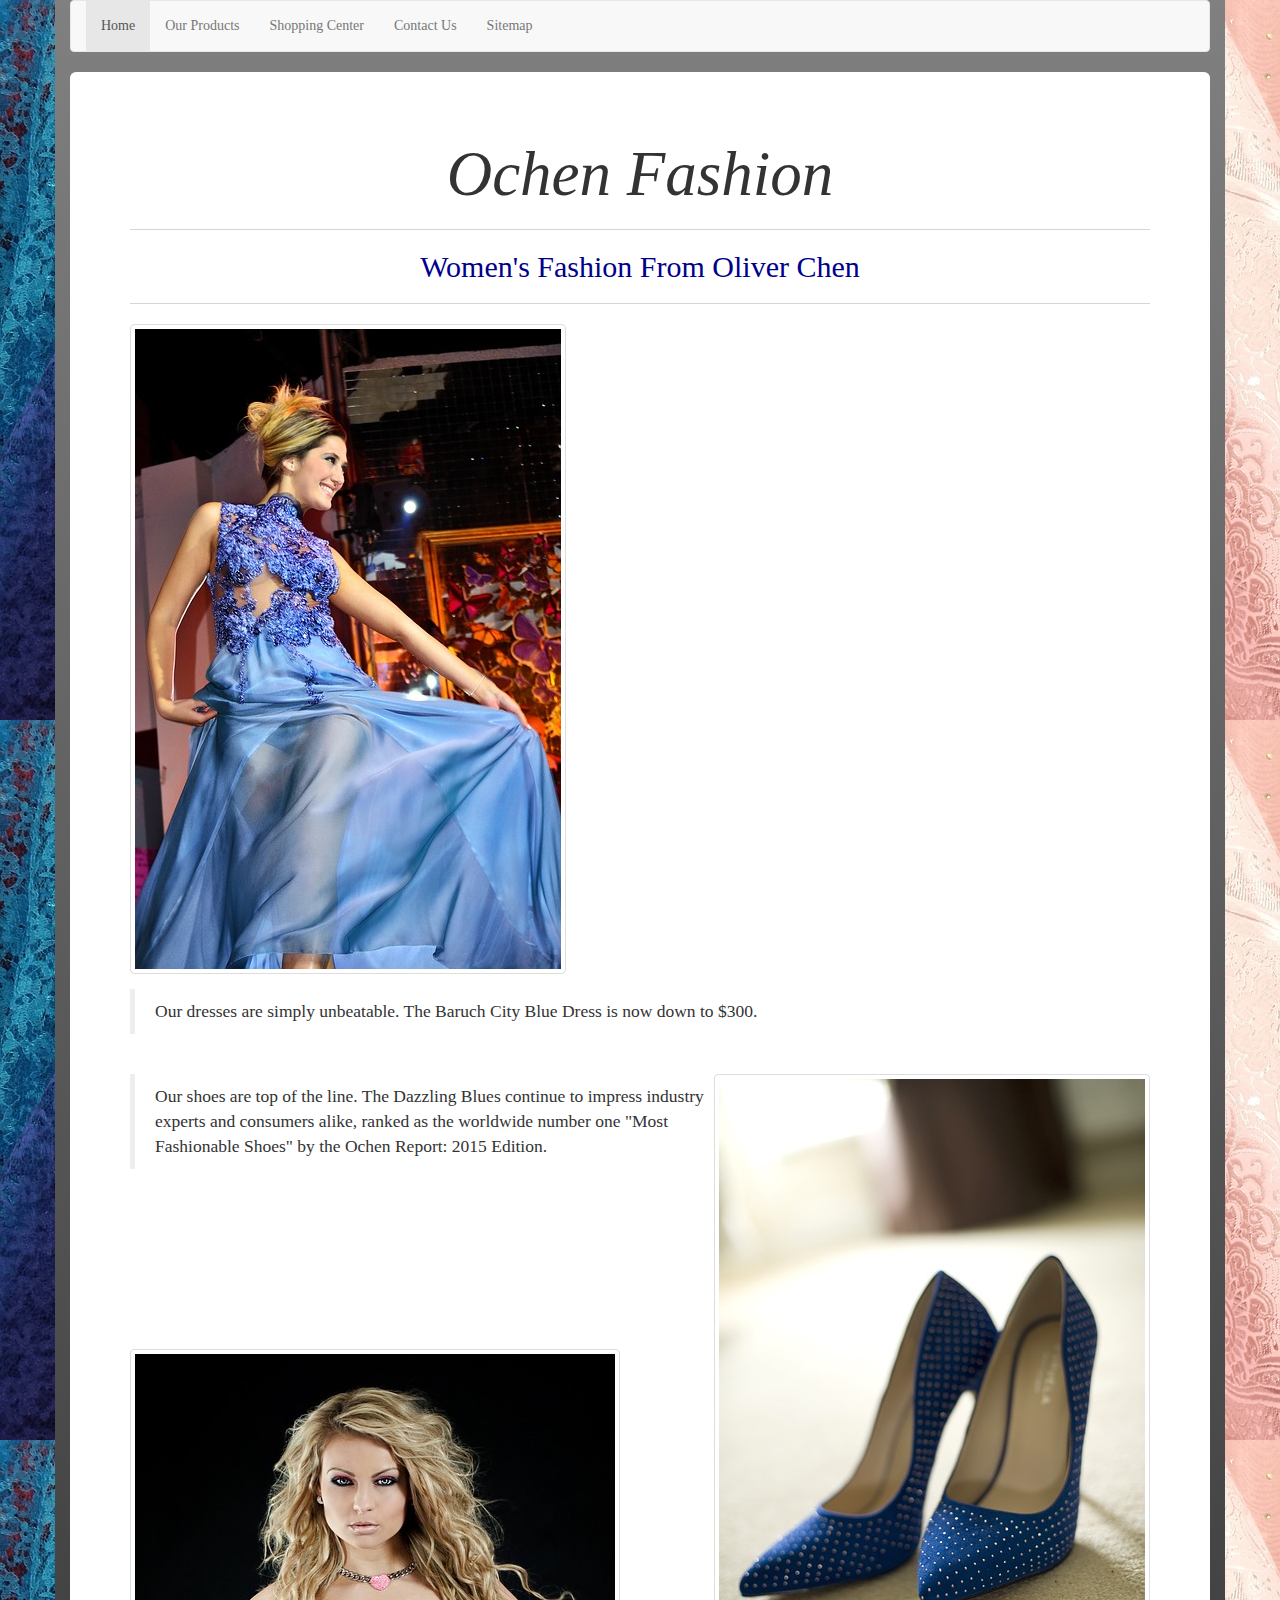
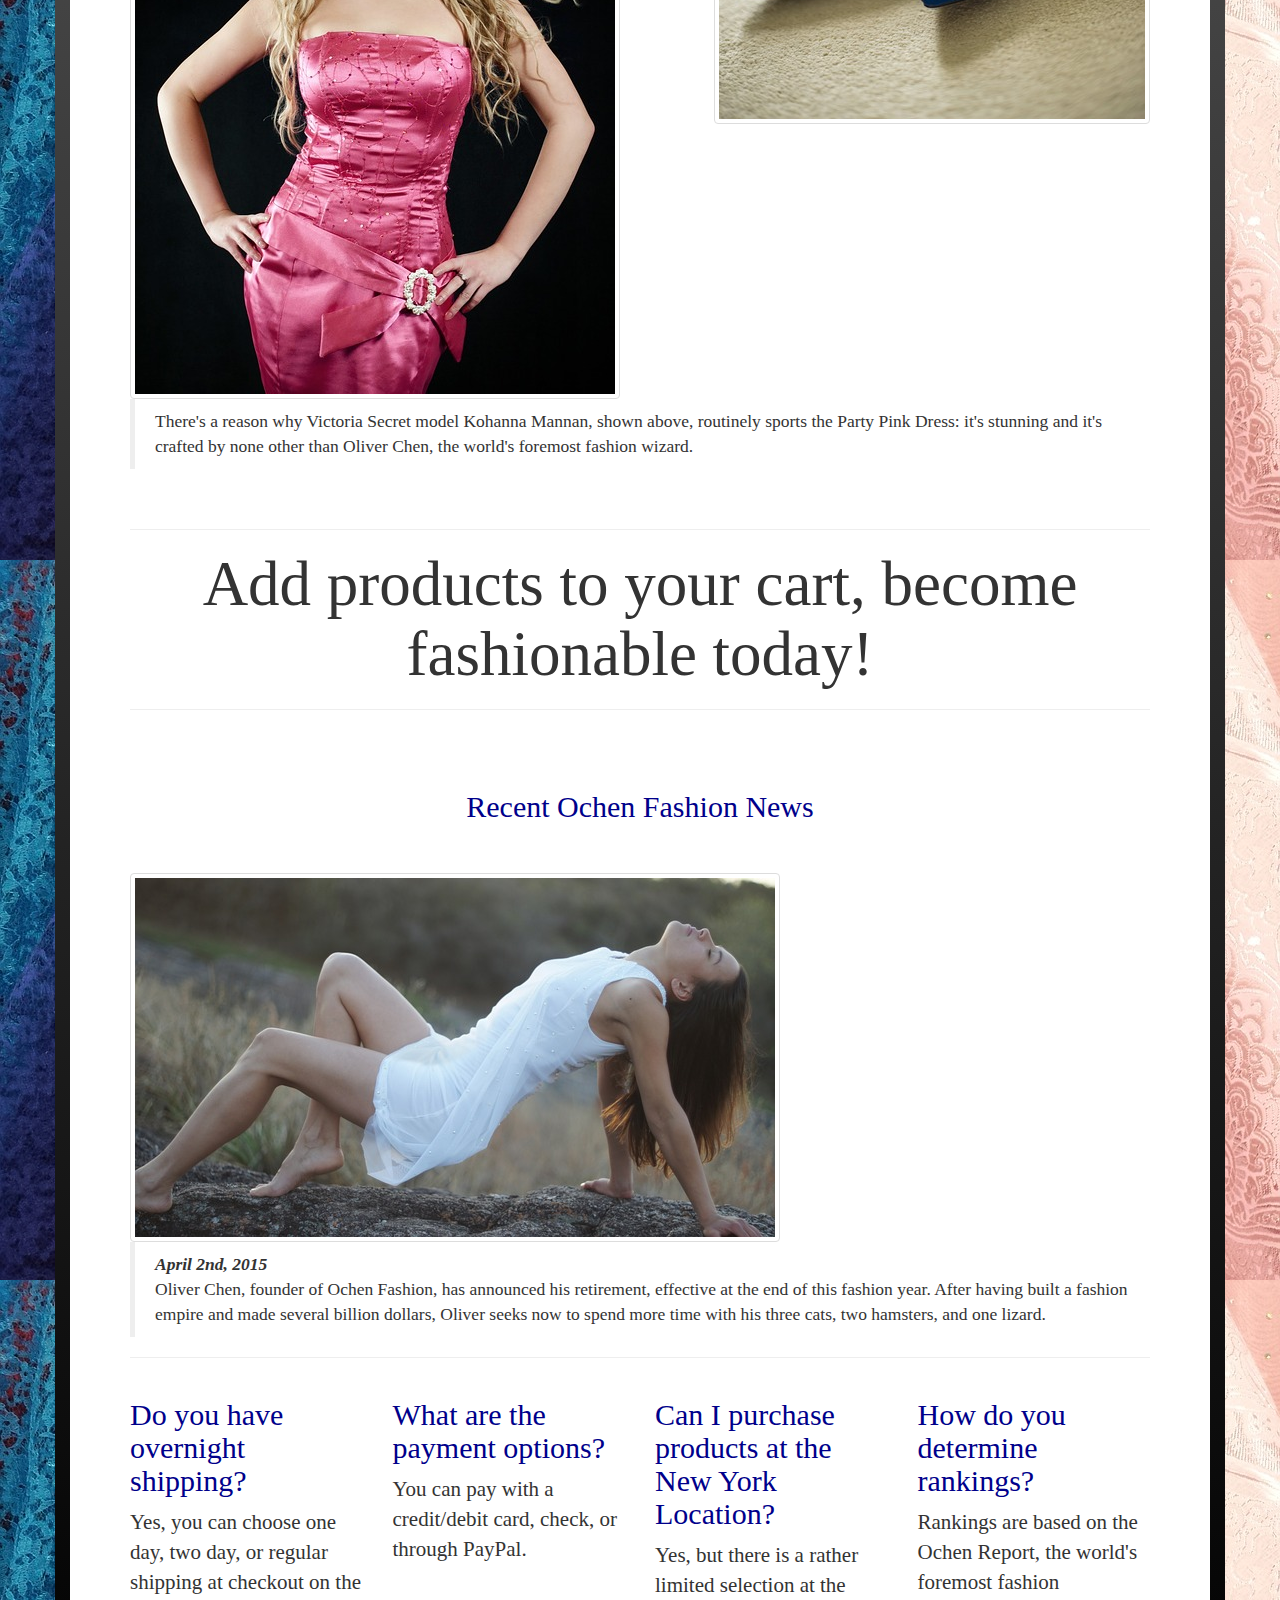
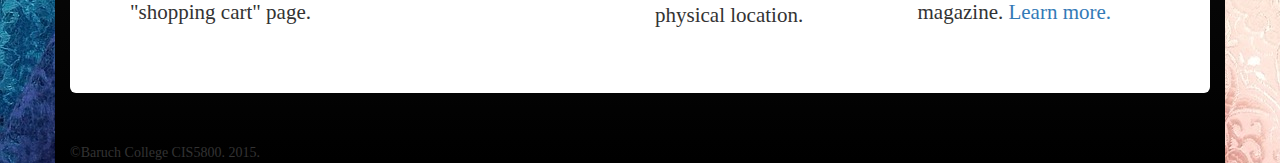
==== index.html @ 969c3a5c "first commit" ====
<!DOCTYPE html>
<html>
  <head>
    <title>Ochen Fashion</title>
    <meta charset="utf-8">
    <meta name="viewport" content="width=device-width, initial-scale=1">
    <link rel="stylesheet" href="http://maxcdn.bootstrapcdn.com/bootstrap/3.2.0/css/bootstrap.min.css">
    <link rel="stylesheet" type="text/css" href="CSS/index.css" media="all">
  </head>

<body>


<div class="container">
 <nav class="navbar navbar-default">
  <div class="container-fluid">
  
    <div>
      <ul class="nav navbar-nav">
            <li class="active"><a href="#">Home</a></li>
            <li><a href="HTML/products.html">Our Products</a></li>
            <li><a href="HTML/cart.html">Shopping Center</a></li>
            <li><a href="HTML/contactus.html">Contact Us</a></li>
            <li><a href="HTML/sitemap.html">Sitemap</a></li>

      </ul>
    </div>
  </div>
</nav>
      <div class="jumbotron">

        <h1 class="text-center"><i>Ochen Fashion</i></h1>
<hr>
	<h2 class="text-center">Women's Fashion From Oliver Chen</h2>
<hr>


<div class="all">

<p>
<img src="Images/bluedress.jpg" class="img-thumbnail">
<blockquote class="inline"> Our dresses are simply unbeatable. The Baruch City Blue Dress is now down to $300. </blockquote>
</p>
<br>
<img src="Images/blueshoes.jpg" class="img-thumbnail kohanna">
<blockquote> Our shoes are top of the line. The Dazzling Blues continue to impress industry experts and consumers alike, ranked as the worldwide number one "Most Fashionable Shoes" by the Ochen Report: 2015 Edition.</blockquote>
<br><br><br><br><br><br><br><br>
<img src="Images/pinkdress.jpg" class="img-thumbnail">
<blockquote>There's a reason why Victoria Secret model Kohanna Mannan, shown above, routinely sports the Party Pink Dress: it's stunning and it's crafted by none other than Oliver Chen, the world's foremost fashion wizard. </blockquote>

<br>
<hr>
<h1 class="text-center">Add products to your cart, become fashionable today!</h1>
<hr><br><br>

<h2 class="text-center">Recent Ochen Fashion News</h1>
<br><br>

<img src="Images/whitedress.jpg" class="img-thumbnail rightpic">
<blockquote class="dornbaum"> <b><i>April 2nd, 2015</i></b> <br> Oliver Chen, founder of Ochen Fashion, has announced his retirement, effective at the end of this fashion year. After having built a fashion empire and made several billion dollars, Oliver seeks now to spend more time with his three cats, two hamsters, and one lizard.  </blockquote>
<hr>
</div class="all">
      <div class="row">
        <div class="col-md-3">
	<h2>Do you have overnight shipping?</h2>
          <p>Yes, you can choose one day, two day, or regular shipping at checkout on the "shopping cart" page.</p>
        </div>
        <div class="col-md-3">
          <h2>What are the payment options?</h2>
          <p>You can pay with a credit/debit card, check, or through PayPal.</p>
        </div>
        <div class="col-md-3">
         <h2>Can I purchase products at the New York Location?</h2>
          <p>Yes, but there is a rather limited selection at the physical location.</p>
        </div>
 	 <div class="col-md-3">
         <h2>How do you determine rankings?</h2>
          <p>Rankings are based on the Ochen Report, the world's foremost fashion magazine. <a href="http://www.rankingthebrands.com/The-Brand-Rankings.aspx?rankingID=220&nav=industry">Learn more.</a></p>
        </div>
      </div>
 
    </div>

<div><br>&copy;Baruch College CIS5800. 2015.</div>

    <script src="https://ajax.googleapis.com/ajax/libs/jquery/1.11.1/jquery.min.js"></script>
    <script src="http://maxcdn.bootstrapcdn.com/bootstrap/3.2.0/js/bootstrap.min.js"></script>
  </body>
</html>
---- CSS/index.css ----
body {
background-image: url("../Images/fabric.jpg");
background-repeat: repeat;
font-family:verdana;
}
.container {
    background: -webkit-linear-gradient(gray, black); /* For Safari 5.1 to 6.0 */
    background: -o-linear-gradient(gray, black); /* For Opera 11.1 to 12.0 */
    background: -moz-linear-gradient(gray, black); /* For Firefox 3.6 to 15 */
    background: linear-gradient(gray, black); /* Standard syntax (must be last) */
}
.jumbotron {
background-color:white;
}

.contactus{
padding-bottom: 100px;
padding-top: 100px;
}

h2{
color:darkblue;
}
.kohanna {
  float: right;
}

.note{
  padding:10px;
  font-style:italic;
}
.inline{
  dislay: inline;
}
.ng-invalid.ng-dirty {
  border-color: red;
}
.ng-valid.ng-dirty {
  border-color: green;
}
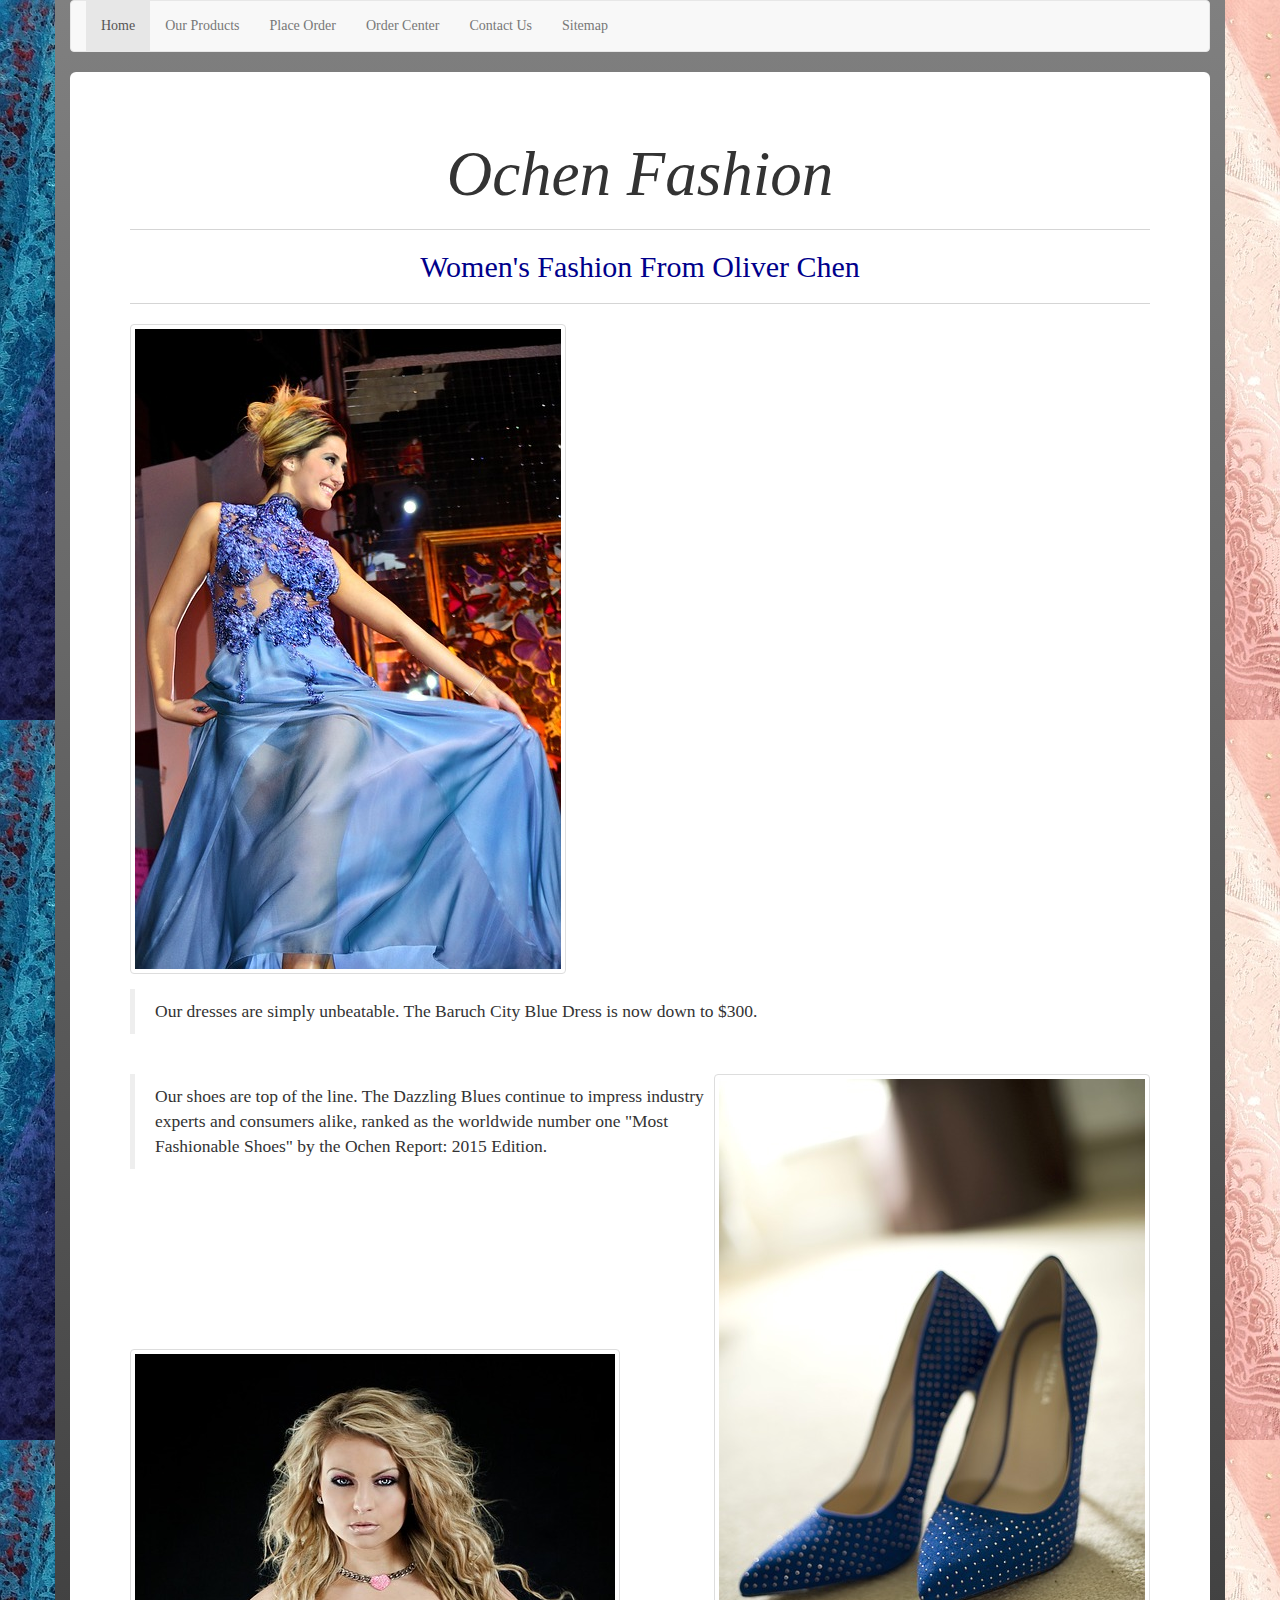
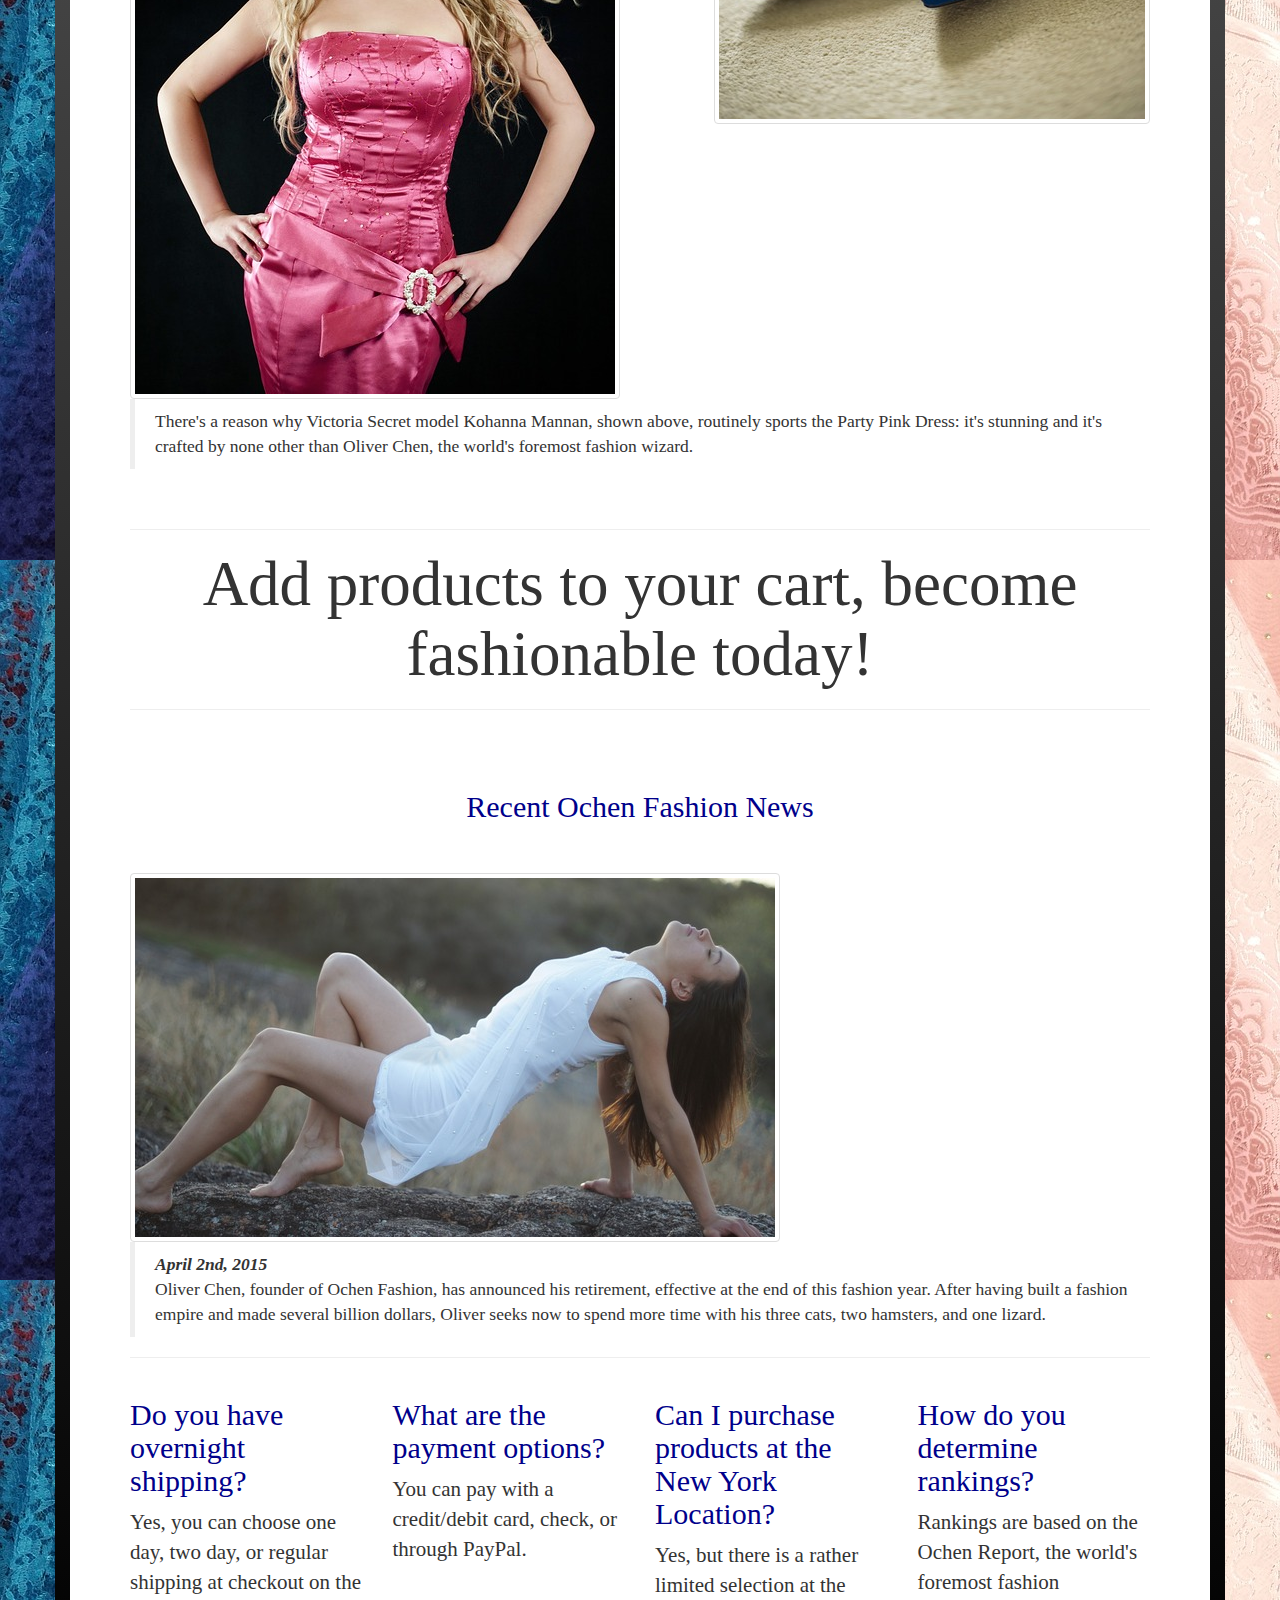
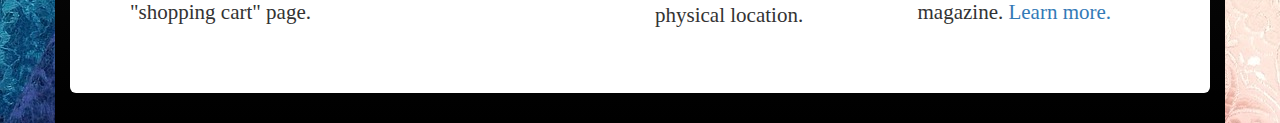
==== commit 75a63af0: "second commit" ====
--- a/index.html
+++ b/index.html
@@ -14,12 +14,13 @@
 <div class="container">
  <nav class="navbar navbar-default">
   <div class="container-fluid">
-  
+
     <div>
       <ul class="nav navbar-nav">
             <li class="active"><a href="#">Home</a></li>
             <li><a href="HTML/products.html">Our Products</a></li>
-            <li><a href="HTML/cart.html">Shopping Center</a></li>
+            <li><a href="HTML/placeorder.html">Place Order</a></li>
+            <li><a href="cart.html">Order Center</a></li>
             <li><a href="HTML/contactus.html">Contact Us</a></li>
             <li><a href="HTML/sitemap.html">Sitemap</a></li>
 
@@ -78,13 +79,10 @@
           <p>Rankings are based on the Ochen Report, the world's foremost fashion magazine. <a href="http://www.rankingthebrands.com/The-Brand-Rankings.aspx?rankingID=220&nav=industry">Learn more.</a></p>
         </div>
       </div>
- 
+
     </div>
-
-<div><br>&copy;Baruch College CIS5800. 2015.</div>
 
     <script src="https://ajax.googleapis.com/ajax/libs/jquery/1.11.1/jquery.min.js"></script>
     <script src="http://maxcdn.bootstrapcdn.com/bootstrap/3.2.0/js/bootstrap.min.js"></script>
   </body>
 </html>
-
